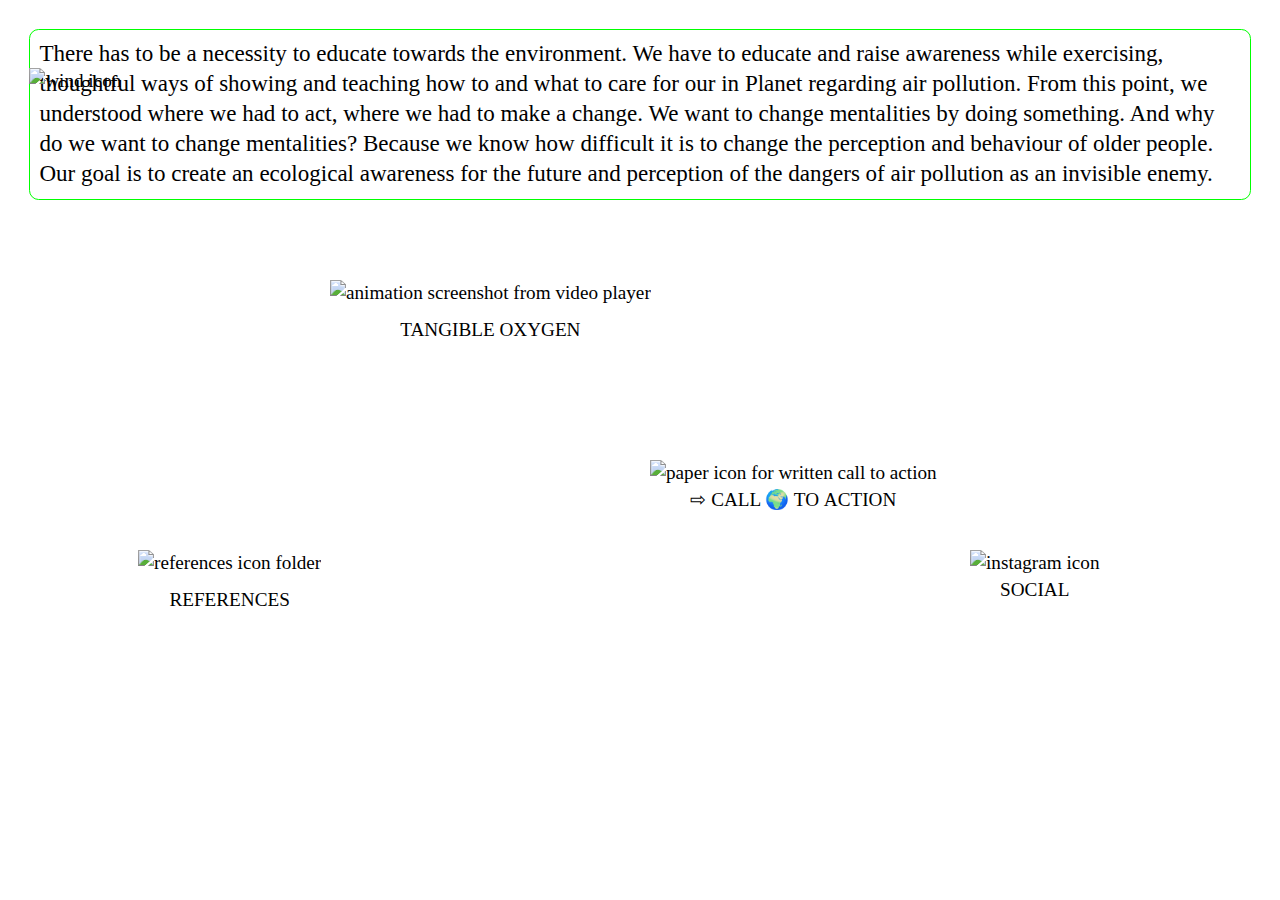
==== index.html @ 797dbef2 "Update index.html" ====
<!DOCTYPE html>
<html lang="en">
<head>
    <meta charset="UTF-8">
    <meta name="viewport" content="width=device-width, initial-scale=1.0">
    <link rel="stylesheet" href="css/style.css" type="text/css">
    <link rel="stylesheet" href="css/grids.css">
    <link rel="apple-touch-icon" sizes="180x180" href="apple-touch-icon.png">
    <link rel="icon" type="image/png" sizes="32x32" href="favicon-32x32.png">
    <link rel="icon" type="image/png" sizes="16x16" href="favicon-16x16.png">
    <link rel="manifest" href="site.webmanifest">
    <meta name="msapplication-TileColor" content="#da532c">
    <meta name="theme-color" content="#ffffff">
    <title>WHY AIR?</title>
</head>
<body> 
    <header class="container menu-tablet-pro">
        <div class="col-md-4 col-sm-12 col-xs-12">
            <div id="drag-object-air">
                <div class="selected-object-air">
                    <img class="air-icon" src="img/wind.png" alt="wind icon">
                </div>
            </div>
        </div>    

        <div class="index-text col-md-8 col-sm-12 col-xs-12">
            There has to be a necessity to educate towards the environment. We have to educate and raise awareness while exercising, thoughtful ways of showing and teaching how to and what to care for our in Planet regarding air pollution. From this point, we understood where we had to act, where we had to make a change. We want to change mentalities by doing something. And why do we want to change mentalities? Because we know how difficult it is to change the perception and behaviour of older people. Our goal is to create an ecological awareness for the future and perception of the dangers of air pollution as an invisible enemy.
        </div>
    </header>
        <main class="container menu">
        <div id="drag-object" class="col-sm-6 col-xs-12">
            <div class="selected-object"><img class="notepad" src="img/txt-file-icon-1184.png" alt="paper icon for written call to action">
                <li>
                    <ul><a href="calltoaction.html">⇨ CALL 🌍 TO <span>ACTION</span> </a></ul>
                </li>
            </div>
        </div> 

        <div id="drag-object-2" class="col-sm-6 col-xs-12">
            <div class="selected-object"><img class="material" src="img/material.jpg" alt="animation screenshot from video player"></div>
            <li>
                <ul><a href="oxygen.html">TANGIBLE OXYGEN</a></ul>
            </li>
        </div> 

        <div id="drag-object-3" class="col-sm-6 col-xs-12">
            <div class="selected-object"><img class="references" src="img/directory-icon-png-12409.png" alt="references icon folder"></div>
            <li>
                <ul><a href="references/WHY-AIR-REFERENCES.pdf">REFERENCES</a></ul>
            </li>
        </div> 

        <div id="drag-object-4" class="col-sm-6 col-xs-12">
            <div class="selected-object"><img class="social" src="img/instagram-icon-957.png" alt="instagram icon">
            <li>
                <ul><a href="#">SOCIAL</a></ul>
            </li>
        </div>
        </div> 
    </main>
</body>
<script src="js/script.js"></script>
</html>
---- css/style.css ----
* {
    margin: 0;
    padding: 0;
    box-sizing: border-box;
}

@font-face {
    font-family: "airland";
    src: url("fonts/GLYPHWORLD-AIRLAND.woff2") format("woff2"), 
         url("fonts/GLYPHWORLD-AIRLAND.woff") format("woff"); 
    font-weight: normal;
    font-style: normal;
}

@font-face {
    font-family: 'animalsoul';
    src: url('fonts/glyphworld-animalsoul-webfont.woff2') format('woff2'),
         url('fonts/glyphworld-animalsoul-webfont.woff') format('woff');
    font-weight: normal;
    font-style: normal;
}

@font-face {
    font-family: 'flower';
    src: url('fonts/glyphworld-flower-webfont.woff2') format('woff2'),
         url('fonts/glyphworld-flower-webfont.woff') format('woff');
    font-weight: normal;
    font-style: normal;
}

@font-face {
    font-family: 'forest';
    src: url('fonts/glyphworld-forest-webfont.woff2') format('woff2'),
         url('fonts/glyphworld-forest-webfont.woff') format('woff');
    font-weight: normal;
    font-style: normal;
}

:root {
    font-size: 1.5vw;
    line-height: 1.4em;
}

a {
    color: #000;
    text-decoration: none;
    font-family: 'airland'
}

ul:hover {
    text-decoration: underline;
}

/*------------------*
        menus  
*------------------*/
#drag-object {
    position: absolute;
    z-index: 9;
    text-align: center;
    left: 50%;
    top: 50%;
    list-style: none;
}

span {
    font-family: 'animalsoul';
}

#drag-object-air {
    position: absolute;
    z-index: 9;
    list-style: none;
}
  
#drag-object-2 {
    position: absolute;
    z-index: 9;
    text-align: center;
    left: 25%;
    top: 30%;
    List-style: none;
}

#drag-object-3 {
    position: absolute;
    z-index: 9;
    text-align: center;
    left: 10%;
    top: 60%;
    List-style: none;
}

#drag-object-4 {
    position: absolute;
    z-index: 9;
    text-align: center;
    left: 75%;
    top: 60%;
    List-style: none;
}

.selected-object {
    padding: 10px;
    cursor: move;
    z-index: 10;
}

.selected-object-air {
    padding: 10px;
    cursor: move;
    z-index: 10;
}

/*------------------*
    menus > ICONS
*------------------*/

.notepad {
    width: 5rem;
}

.material {
    width: 15rem;
}

.references {
    width: 5rem;
}

.social {
    width: 5rem;
}

/*------------------*
        home
*------------------*/
.index-text {
    font-family: 'airland';
    font-size: 1.2rem;
    line-height: 1.3em;
    margin: 1.5rem 1.5rem;
    border: solid .1rem rgb(0, 255, 0);
    border-radius: .5rem ;
    padding: .5rem;
}

.air-icon {
    margin: 1.5rem 1rem;
    width: 4rem;
}

/*------------------*
    CALL TO ACTION 
*------------------*/
div.manifesto {
    font-family: 'airland';
    font-size: 1.8rem;
    line-height: 1.2em;
    margin: 1rem .5rem;
}

/*------------------*
        gallery 
*------------------*/
.gallery {
    margin: 1.5rem .5rem;
    padding: 1.5rem;
}
/*------------------*
    background  
*------------------*/
.gradient-green {
    z-index: -2;
    margin: -1rem;
    padding: -1rem;
    height: 17rem;
    width: 100%;
    position: fixed;
    bottom: 0;
    background-image: linear-gradient(180deg, rgba(0,255,0,0), rgba(0,255,0,1));
    mix-blend-mode: hue;
}

/*------------------*
        footer  
*------------------*/
.back {
    font-family: Arial, Helvetica, sans-serif;
    display: inline-block;
    margin: 1rem 0 1.5rem 1.5rem;
    font-size: 5rem;
    border: solid .1rem #000;
    border-radius: 2rem;
    background-color: #fff;
    color: rgb(0, 255, 0);
    width: 6.5rem;
    height: 3.5rem;
    line-height: 2.2rem;
    text-align: center;
}

/*------------------*
    media queries  
*------------------*/
@media screen and (max-width: 1025px) {
    :root {
        font-size: 2.5vw; 
    }

    #drag-object, #drag-object-2, #drag-object-3, #drag-object-4 {
        left: auto;
        top: auto;
        position: relative;
        display: inline-block;
        align-content: center;
    }

    .notepad {
        width: 9rem;
    }

    .references {
        width: 7rem;
    }

    .social {
        width: 8.5rem;
    }

    ul {
        text-decoration: underline;
    }
}

@media screen and (max-width: 769px) {
    :root{
        font-size: 2.5vw;
    }

    ul {
        text-decoration: underline;
    }

}

@media screen and (max-width: 577px) {
    :root{
        font-size: 4vw;
    }
    .menu {
        margin-bottom: 1.5rem;
    }

    ul {
        text-decoration: underline;
    }

    #drag-object-air {
    position: relative;
    margin-bottom: -3rem;
    text-align: center;
    }

    #drag-object, #drag-object-2, #drag-object-3, #drag-object-4 {
            left: auto;
            top: auto;
            position: relative;
            display: inline-block;
            align-content: center;
    }

    .material {
            width: 8rem;
    }

    .social {
            width: 7rem;
    }
}
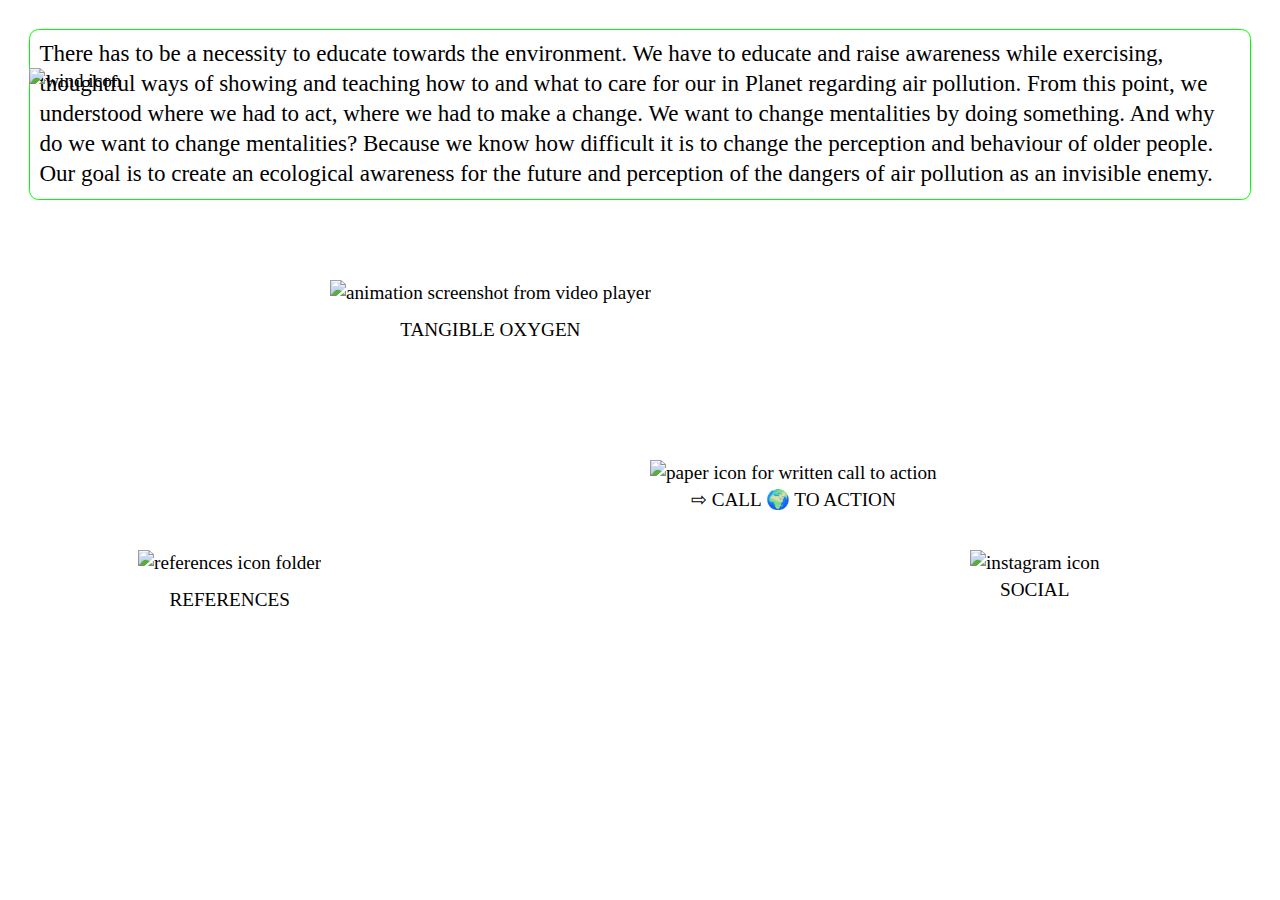
==== commit 9919c15c: "Update index.html" ====
--- a/index.html
+++ b/index.html
@@ -8,6 +8,7 @@
     <link rel="apple-touch-icon" sizes="180x180" href="apple-touch-icon.png">
     <link rel="icon" type="image/png" sizes="32x32" href="favicon-32x32.png">
     <link rel="icon" type="image/png" sizes="16x16" href="favicon-16x16.png">
+    <link rel="shortcut icon" type="image/x-icon" href="favicon.ico">
     <link rel="manifest" href="site.webmanifest">
     <meta name="msapplication-TileColor" content="#da532c">
     <meta name="theme-color" content="#ffffff">
@@ -31,7 +32,7 @@
         <div id="drag-object" class="col-sm-6 col-xs-12">
             <div class="selected-object"><img class="notepad" src="img/txt-file-icon-1184.png" alt="paper icon for written call to action">
                 <li>
-                    <ul><a href="calltoaction.html">⇨ CALL 🌍 TO <span>ACTION</span> </a></ul>
+                    <ul><a href="calltoaction.html">⇨ CALL 🌍 TO ACTION</a></ul>
                 </li>
             </div>
         </div> 
--- a/css/style.css
+++ b/css/style.css
@@ -20,22 +20,6 @@
     font-style: normal;
 }
 
-@font-face {
-    font-family: 'flower';
-    src: url('fonts/glyphworld-flower-webfont.woff2') format('woff2'),
-         url('fonts/glyphworld-flower-webfont.woff') format('woff');
-    font-weight: normal;
-    font-style: normal;
-}
-
-@font-face {
-    font-family: 'forest';
-    src: url('fonts/glyphworld-forest-webfont.woff2') format('woff2'),
-         url('fonts/glyphworld-forest-webfont.woff') format('woff');
-    font-weight: normal;
-    font-style: normal;
-}
-
 :root {
     font-size: 1.5vw;
     line-height: 1.4em;
@@ -44,6 +28,10 @@
 a {
     color: #000;
     text-decoration: none;
+    
+}
+
+ul {
     font-family: 'airland'
 }
 
@@ -61,10 +49,6 @@
     left: 50%;
     top: 50%;
     list-style: none;
-}
-
-span {
-    font-family: 'animalsoul';
 }
 
 #drag-object-air {
@@ -186,18 +170,20 @@
         footer  
 *------------------*/
 .back {
-    font-family: Arial, Helvetica, sans-serif;
+    font-family: Arial;
     display: inline-block;
     margin: 1rem 0 1.5rem 1.5rem;
     font-size: 5rem;
-    border: solid .1rem #000;
     border-radius: 2rem;
-    background-color: #fff;
-    color: rgb(0, 255, 0);
+    color: #000;
     width: 6.5rem;
     height: 3.5rem;
-    line-height: 2.2rem;
-    text-align: center;
+    line-height: 2rem;
+    text-align: center;
+}
+
+.back:hover {
+    text-decoration: underline;
 }
 
 /*------------------*
@@ -231,6 +217,10 @@
     ul {
         text-decoration: underline;
     }
+
+    .back {
+        text-decoration: underline;
+    }
 }
 
 @media screen and (max-width: 769px) {
@@ -239,6 +229,10 @@
     }
 
     ul {
+        text-decoration: underline;
+    }
+
+    .back {
         text-decoration: underline;
     }
 
@@ -277,4 +271,9 @@
     .social {
             width: 7rem;
     }
-}
+
+    .back {
+        text-decoration: underline;
+    }
+
+}
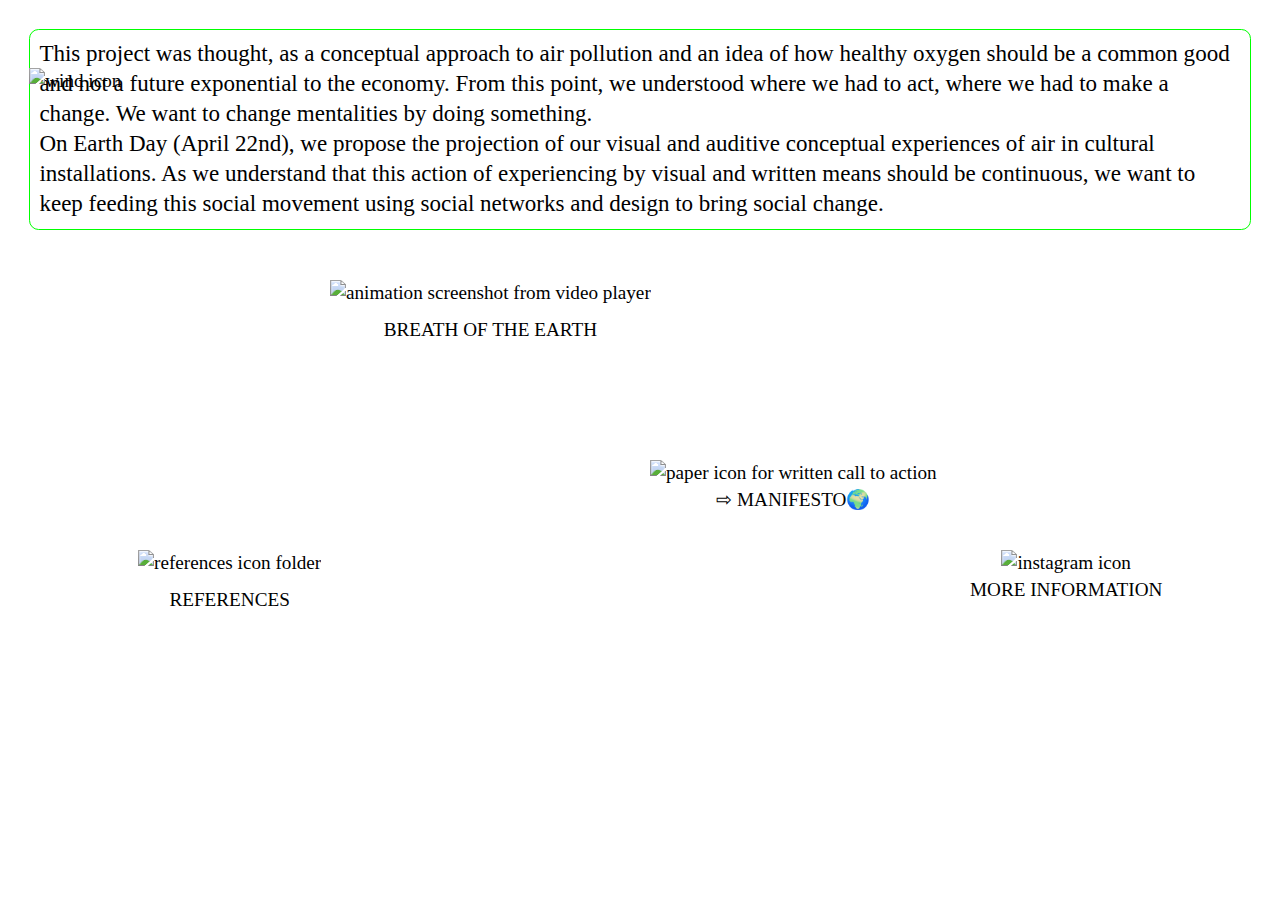
==== commit 95d89e55: "Update index.html" ====
--- a/index.html
+++ b/index.html
@@ -1,5 +1,6 @@
 <!DOCTYPE html>
 <html lang="en">
+
 <head>
     <meta charset="UTF-8">
     <meta name="viewport" content="width=device-width, initial-scale=1.0">
@@ -8,13 +9,13 @@
     <link rel="apple-touch-icon" sizes="180x180" href="apple-touch-icon.png">
     <link rel="icon" type="image/png" sizes="32x32" href="favicon-32x32.png">
     <link rel="icon" type="image/png" sizes="16x16" href="favicon-16x16.png">
-    <link rel="shortcut icon" type="image/x-icon" href="favicon.ico">
     <link rel="manifest" href="site.webmanifest">
     <meta name="msapplication-TileColor" content="#da532c">
     <meta name="theme-color" content="#ffffff">
-    <title>WHY AIR?</title>
+    <title>BREATH OF THE EARTH</title>
 </head>
-<body> 
+
+<body>
     <header class="container menu-tablet-pro">
         <div class="col-md-4 col-sm-12 col-xs-12">
             <div id="drag-object-air">
@@ -22,43 +23,53 @@
                     <img class="air-icon" src="img/wind.png" alt="wind icon">
                 </div>
             </div>
-        </div>    
+        </div>
 
         <div class="index-text col-md-8 col-sm-12 col-xs-12">
-            There has to be a necessity to educate towards the environment. We have to educate and raise awareness while exercising, thoughtful ways of showing and teaching how to and what to care for our in Planet regarding air pollution. From this point, we understood where we had to act, where we had to make a change. We want to change mentalities by doing something. And why do we want to change mentalities? Because we know how difficult it is to change the perception and behaviour of older people. Our goal is to create an ecological awareness for the future and perception of the dangers of air pollution as an invisible enemy.
+            This project was thought, as a conceptual approach to air pollution and an idea of how healthy oxygen should
+            be a common good and not a future exponential to the economy. From this point, we understood where we had to
+            act, where we had to make a change. We want to change mentalities by doing something. <br>
+            On Earth Day (April 22nd), we propose the projection of our visual and auditive conceptual experiences of
+            air in cultural installations. As we understand that this action of experiencing by visual and written means
+            should be continuous, we want to keep feeding this social movement using social networks and design to bring
+            social change.
         </div>
     </header>
-        <main class="container menu">
+    <main class="container menu">
         <div id="drag-object" class="col-sm-6 col-xs-12">
-            <div class="selected-object"><img class="notepad" src="img/txt-file-icon-1184.png" alt="paper icon for written call to action">
+            <div class="selected-object"><img class="notepad" src="img/txt-file-icon-1184.png"
+                    alt="paper icon for written call to action">
                 <li>
-                    <ul><a href="calltoaction.html">⇨ CALL 🌍 TO ACTION</a></ul>
+                    <ul><a href="manifesto.html">⇨ MANIFESTO🌍</a></ul>
                 </li>
             </div>
-        </div> 
+        </div>
 
         <div id="drag-object-2" class="col-sm-6 col-xs-12">
-            <div class="selected-object"><img class="material" src="img/material.jpg" alt="animation screenshot from video player"></div>
+            <div class="selected-object"><img class="material" src="img/material.jpg"
+                    alt="animation screenshot from video player"></div>
             <li>
-                <ul><a href="oxygen.html">TANGIBLE OXYGEN</a></ul>
+                <ul><a href="oxygen.html">BREATH OF THE EARTH</a></ul>
             </li>
-        </div> 
+        </div>
 
         <div id="drag-object-3" class="col-sm-6 col-xs-12">
-            <div class="selected-object"><img class="references" src="img/directory-icon-png-12409.png" alt="references icon folder"></div>
+            <div class="selected-object"><img class="references" src="img/directory-icon-png-12409.png"
+                    alt="references icon folder"></div>
             <li>
                 <ul><a href="references/WHY-AIR-REFERENCES.pdf">REFERENCES</a></ul>
             </li>
-        </div> 
+        </div>
 
         <div id="drag-object-4" class="col-sm-6 col-xs-12">
             <div class="selected-object"><img class="social" src="img/instagram-icon-957.png" alt="instagram icon">
-            <li>
-                <ul><a href="#">SOCIAL</a></ul>
-            </li>
+                <li>
+                    <ul><a href="information.html">MORE INFORMATION</a></ul>
+                </li>
+            </div>
         </div>
-        </div> 
     </main>
+    <script src="js/script.js"></script>
 </body>
-<script src="js/script.js"></script>
+
 </html>
